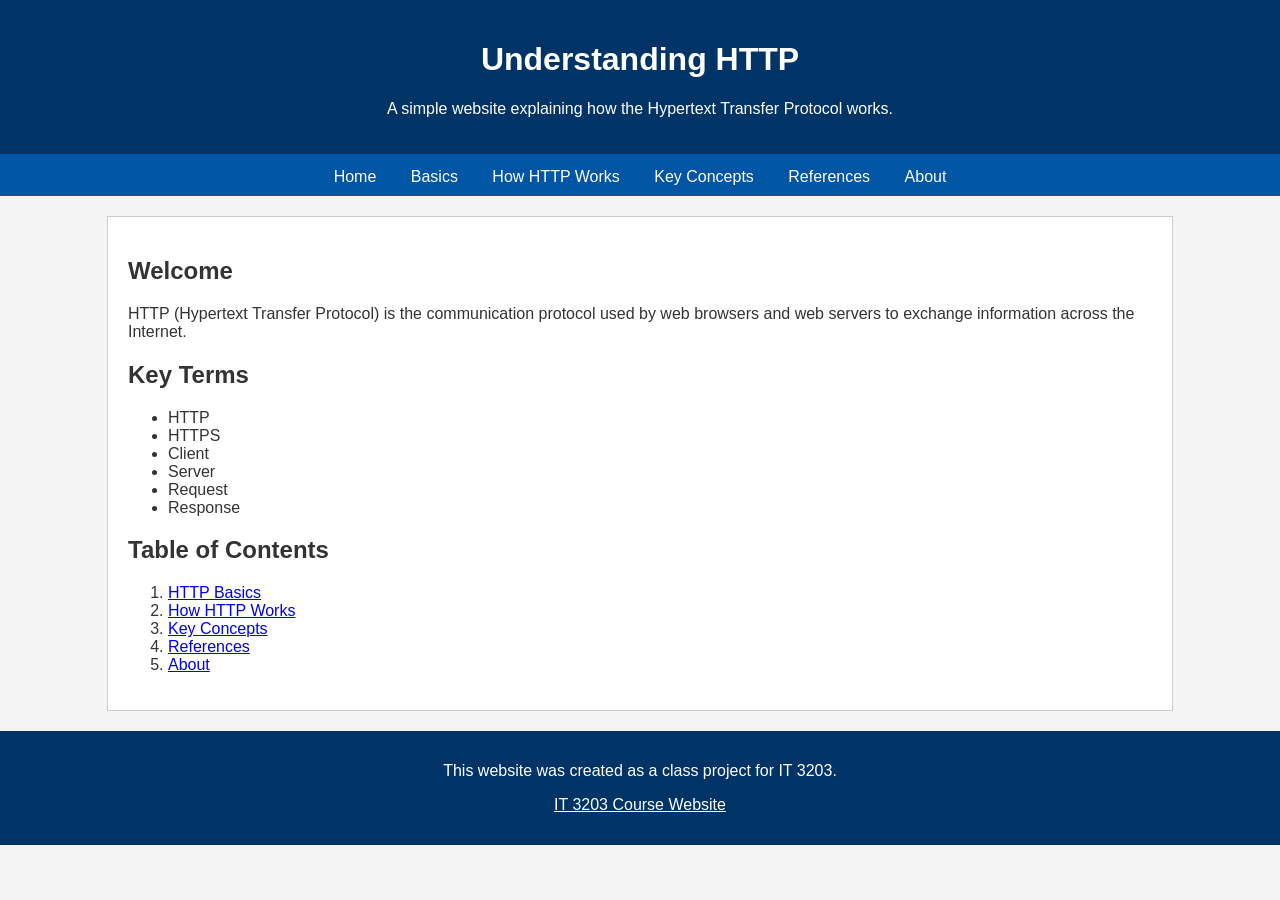
==== index.html @ 175361d6 "Add files via upload" ====
<!DOCTYPE html>
<html lang="en">

<head>
    <meta charset="UTF-8">
    <meta name="viewport" content="width=device-width, initial-scale=1.0">
    <title>Understanding HTTP</title>

    <!--  CSS file -->
    <link rel="stylesheet" href="style.css">
</head>

<body>

    <!-- Header -->
     <header id="top">
        <h1>Understanding HTTP</h1>
        <p>A simple website explaining how the Hypertext Transfer Protocol works.</p>
    </header>

    <!-- Nav menu -->
    <nav>
        <a href="index.html">Home</a>
        <a href="basics.html">Basics</a>
        <a href="how.html">How HTTP Works</a>
        <a href="concepts.html">Key Concepts</a>
        <a href="reference.html">References</a>
        <a href="about.html">About</a>
    </nav>

    
    <!-- Main-->
<main>

    <h2>Welcome</h2>

    <p>
        HTTP (Hypertext Transfer Protocol) is the communication protocol used
        by web browsers and web servers to exchange information across the Internet.
    </p>

    <h2>Key Terms</h2>

    <ul>
        <li>HTTP</li>
        <li>HTTPS</li>
        <li>Client</li>
        <li>Server</li>
        <li>Request</li>
        <li>Response</li>
    </ul>

    <h2>Table of Contents</h2>

    <ol>
        <li><a href="basics.html">HTTP Basics</a></li>
        <li><a href="how.html">How HTTP Works</a></li>
        <li><a href="concepts.html">Key Concepts</a></li>
        <li><a href="references.html">References</a></li>
        <li><a href="about.html">About</a></li>
    </ol>

</main>

    <!-- Footer -->
    <footer>

        <p>
            This website was created as a class project for IT 3203.
        </p>

        <p>
            <a href="https://ksuweb.github.io/IT3203/">
                IT 3203 Course Website
            </a>
        </p>

    </footer>

</body>

</html>
---- style.css ----
/* General page style */

body {
    font-family: Arial, sans-serif;
    background-color: #f4f4f4;
    color: #333;
    margin: 0;
}

/* Header */

header {
    background-color: #003366;
    color: white;
    text-align: center;
    padding: 20px;
}

/* ID Selector */

#top {
    border-bottom: 4px solid #0055a5;
}

/* Navigation */

nav {
    background-color: #0055a5;
    text-align: center;
    padding: 10px;
}

nav a {
    color: white;
    text-decoration: none;
    margin: 15px;
}

/* Hover effect */

nav a:hover {
    color: yellow;
}

/* Main content */

main {
    width: 80%;
    margin: 20px auto;
    padding: 20px;
    background-color: white;
    border: 1px solid #cccccc;
}

/* Class Selector */

.box {
    border: 1px solid #cccccc;
    padding: 15px;
    margin-bottom: 20px;
}

/* Flexbox Layout */

.flex-box {
    display: flex;
    gap: 20px;
}

.flex-box .box {
    flex: 1;
}

/* Footer */

footer {
    text-align: center;
    padding: 15px;
    background-color: #003366;
    color: white;
}

footer a {
    color: white;
}
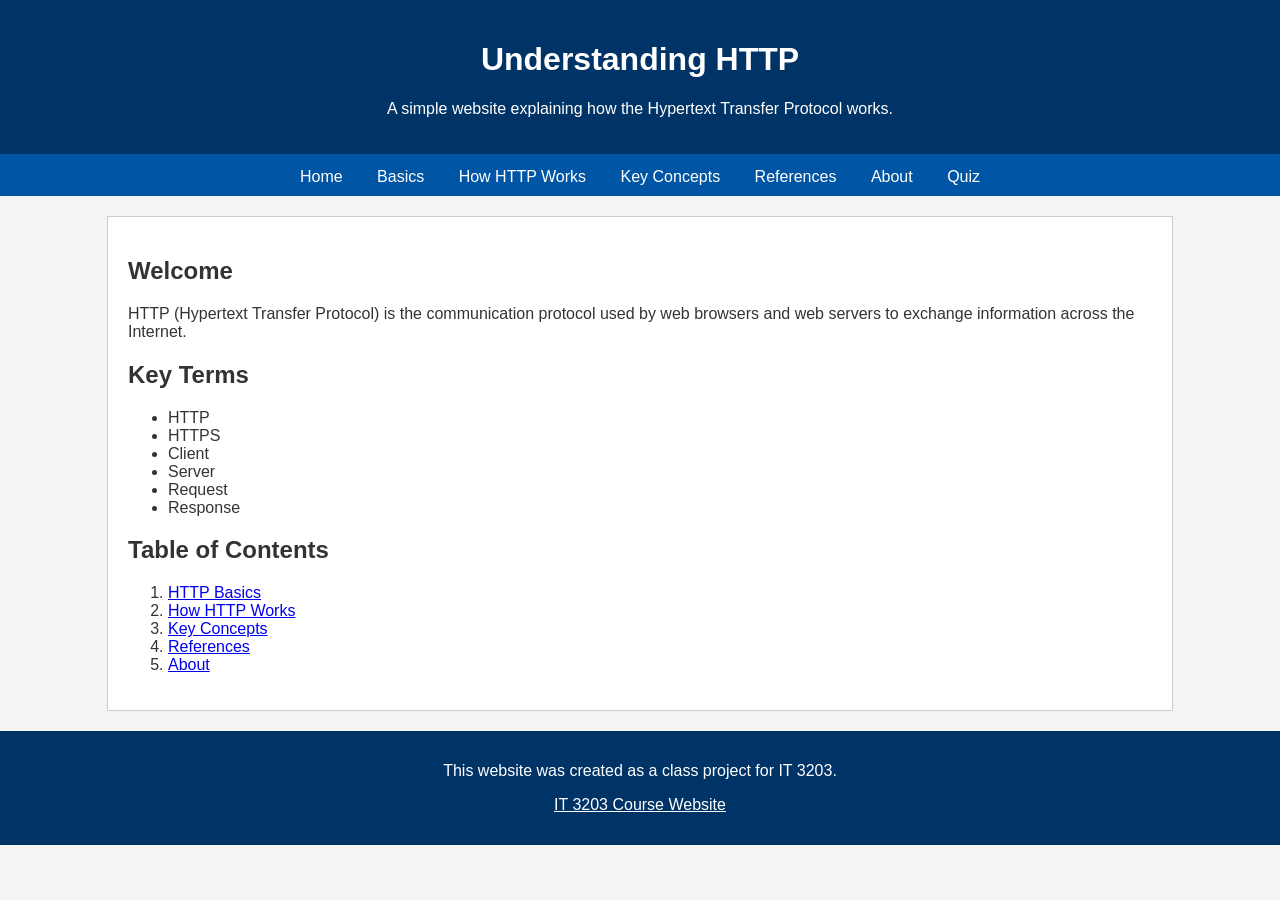
==== commit d6c3b008: "i aded HTTP Quiz  for milestone 2" ====
--- a/index.html
+++ b/index.html
@@ -26,6 +26,7 @@
         <a href="concepts.html">Key Concepts</a>
         <a href="reference.html">References</a>
         <a href="about.html">About</a>
+        <a href="quiz.html">Quiz</a>
     </nav>
 
     
--- a/style.css
+++ b/style.css
@@ -82,4 +82,79 @@
 
 footer a {
     color: white;
+}
+/* Quiz questions */
+
+.question {
+    background-color: #f9f9f9;
+    border: 1px solid #cccccc;
+    padding: 20px;
+    margin-bottom: 20px;
+}
+
+.question label {
+    display: block;
+    margin: 10px 0;
+}
+
+.question input[type="text"] {
+    width: 90%;
+    padding: 10px;
+    border: 1px solid #999999;
+    font-size: 16px;
+}
+
+/* Quiz buttons */
+
+.quiz-buttons {
+    margin: 20px 0;
+}
+
+.quiz-buttons button {
+    background-color: #0055a5;
+    color: white;
+    border: none;
+    padding: 12px;
+    margin-right: 10px;
+    font-size: 16px;
+}
+
+.quiz-buttons button:hover {
+    background-color: #003366;
+}
+
+/* Quiz results */
+
+#results {
+    margin-top: 30px;
+}
+
+.pass {
+    background-color: #d4edda;
+    color: #155724;
+    border: 2px solid #155724;
+    padding: 15px;
+    text-align: center;
+}
+
+.fail {
+    background-color: #f8d7da;
+    color: #721c24;
+    border: 2px solid #721c24;
+    padding: 15px;
+    text-align: center;
+}
+
+.correct {
+    background-color: #d4edda;
+    border-left: 5px solid #155724;
+    padding: 15px;
+    margin-bottom: 15px;
+}
+
+.incorrect {
+    background-color: #f8d7da;
+    border-left: 5px solid #721c24;
+    padding: 15px;
+    margin-bottom: 15px;
 }
